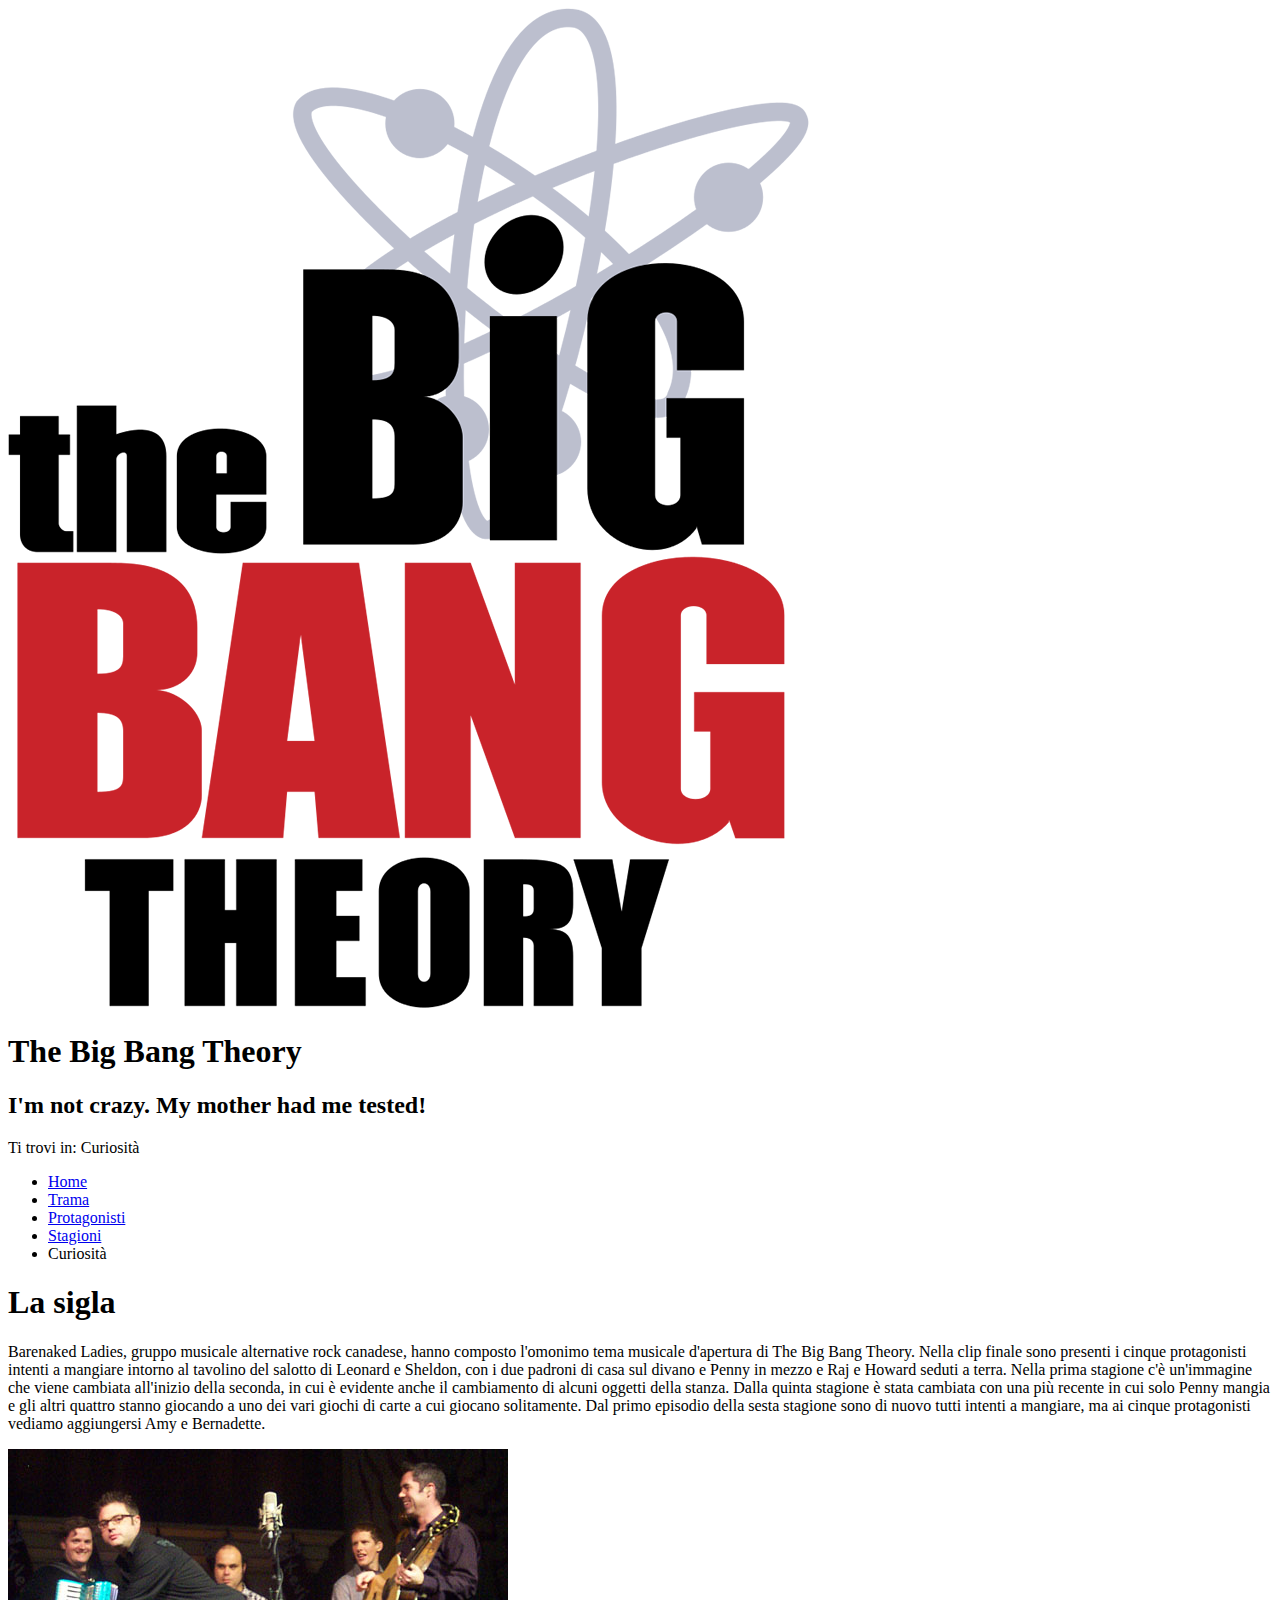
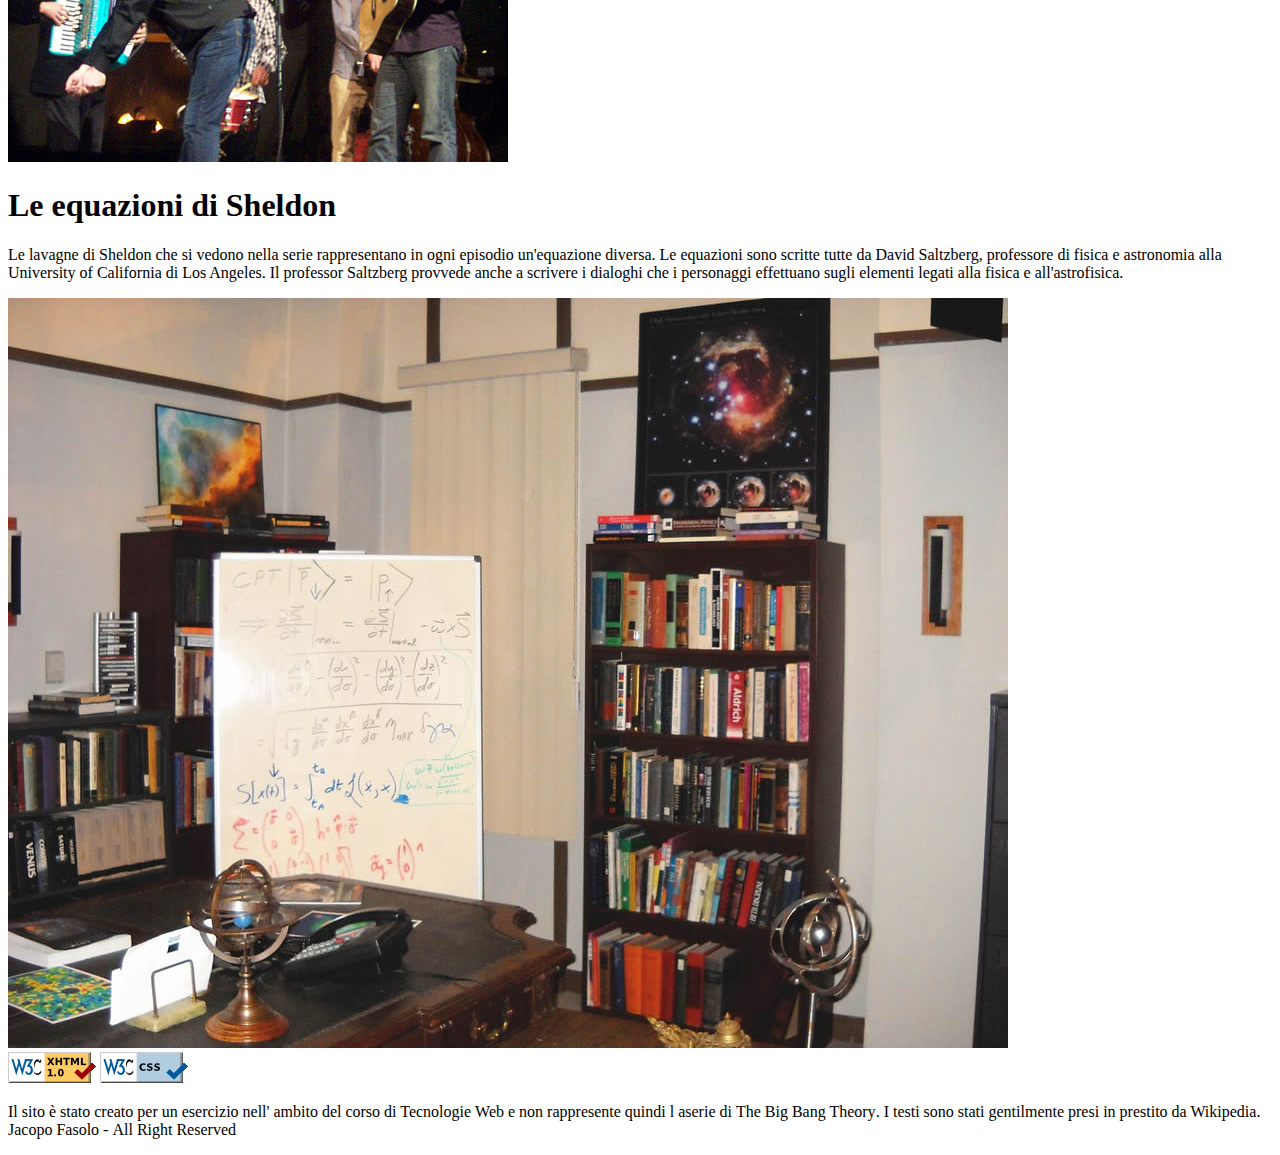
==== curiosita.html @ 84a4f1a1 "secondo laboratorio" ====
<!DOCTYPE html PUBLIC "-//W3C//DTD XHTML 1.0 Strict//EN" "http://www.w3.org/TR/xhtml1/DTD/xhtml1-strict.dtd">

<html xmlns="http://www.w3.org/1999/xhtml" xml:lang="it" lang="it">

<head>
	<title>The Big Bang Theory Curiosità (Lab TecWeb 17/18</title>
	<meta http-equiv="Content-Type" content="text/html; charset=utf-8"/>
</head>

<body>
	<div id="header">
		<img src="IMG/tbbtlogo.png" alt="The Big Bang Theory Logo"/>
		<h1 lang="en">The Big Bang Theory</h1>
		<h2 id="subtitle" lang="en">I'm not crazy. My mother had me tested!</h2>
	</div>
	<div id="breadcrumb">
		<p>Ti trovi in: Curiosità</p>
	</div>
	
	<ul id="menu">
		<li><a href="index.html">Home</a></li>
		<li><a href="trama.html">Trama</a></li>
		<li><a href="protagonisti.html">Protagonisti</a></li>
		<li><a href="stagioni.html">Stagioni</a></li>
		<li>Curiosità</li>
	</ul>
	
	<div id="body">
		<h1>La sigla</h1> 
		<p>Barenaked Ladies, gruppo musicale alternative rock canadese, hanno composto l'omonimo tema musicale d'apertura di The Big Bang Theory. Nella clip finale sono presenti i cinque protagonisti intenti a mangiare intorno al tavolino del salotto di Leonard e Sheldon, con i due padroni di casa sul divano e Penny in mezzo e Raj e Howard seduti a terra. Nella prima stagione c'è un'immagine che viene cambiata all'inizio della seconda, in cui è evidente anche il cambiamento di alcuni oggetti della stanza. Dalla quinta stagione è stata cambiata con una più recente in cui solo Penny mangia e gli altri quattro stanno giocando a uno dei vari giochi di carte a cui giocano solitamente. Dal primo episodio della sesta stagione sono di nuovo tutti intenti a mangiare, ma ai cinque protagonisti vediamo aggiungersi Amy e Bernadette.</p>

		<img src="IMG/Barenaked_Ladies.jpg" alt="Scena tratta dall serie"/>

		<h1>Le equazioni di Sheldon</h1>
		<p>Le lavagne di Sheldon che si vedono nella serie rappresentano in ogni episodio un'equazione diversa. Le equazioni sono scritte tutte da David Saltzberg, professore di fisica e astronomia alla University of California di Los Angeles. Il professor Saltzberg provvede anche a scrivere i dialoghi che i personaggi effettuano sugli elementi legati alla fisica e all'astrofisica.</p>

		<img src="IMG/big_bang_office.jpg" alt="lavagna"/>

	</div>
	
	<div id="footer">
		<img src="IMG/valid-xhtml10.png" alt="valid html"/>
		<img src="IMG/vcss-blue.gif" alt="valid css"/>
		<p>Il sito è stato creato per un esercizio nell' ambito del corso di Tecnologie <span lang="en">Web</span> e non rappresente quindi l aserie di <span lang="en">The Big Bang Theory</span>. I testi sono stati gentilmente presi in prestito da Wikipedia.
		Jacopo Fasolo - <span lang="en">All Right Reserved</span></p>
		
	</div>
</body>
</html>
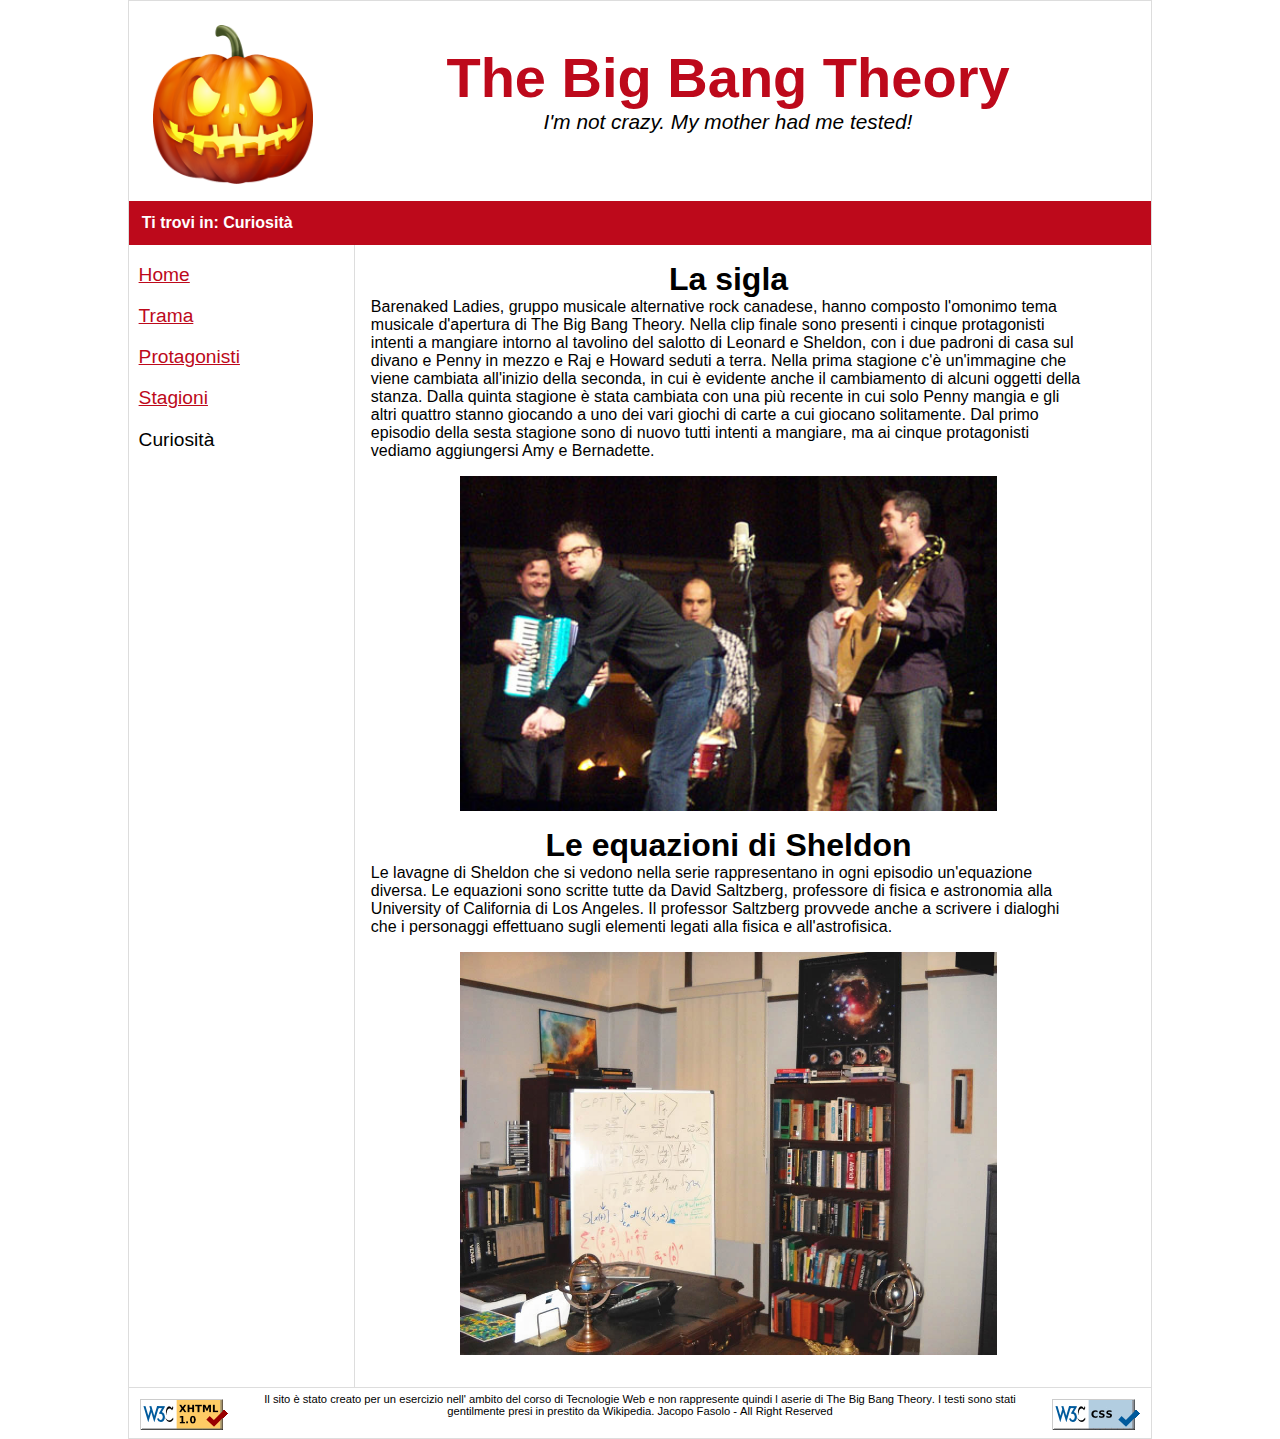
==== commit 927f6693: "finito css per screen e mobile" ====
--- a/curiosita.html
+++ b/curiosita.html
@@ -5,11 +5,13 @@
 <head>
 	<title>The Big Bang Theory Curiosità (Lab TecWeb 17/18</title>
 	<meta http-equiv="Content-Type" content="text/html; charset=utf-8"/>
+	<link rel="stylesheet" type="text/css" href="stile.css" media="screen" />
+	<link rel="stylesheet" type="text/css" href="mobile.css" media="handheld, screen and (max-width:480px), onlyscreen and (max-device-width:480px)"/>
 </head>
 
 <body>
 	<div id="header">
-		<img src="IMG/tbbtlogo.png" alt="The Big Bang Theory Logo"/>
+		<img id="logo" src="IMG2/zucca_logo.png" alt="The Big Bang Theory Logo"/>
 		<h1 lang="en">The Big Bang Theory</h1>
 		<h2 id="subtitle" lang="en">I'm not crazy. My mother had me tested!</h2>
 	</div>
@@ -39,11 +41,10 @@
 	</div>
 	
 	<div id="footer">
-		<img src="IMG/valid-xhtml10.png" alt="valid html"/>
-		<img src="IMG/vcss-blue.gif" alt="valid css"/>
+		<img id="htmlvalido" src="IMG/valid-xhtml10.png" alt="valid html"/>
+		<img id="cssvalido" src="IMG/vcss-blue.gif" alt="valid css"/>
 		<p>Il sito è stato creato per un esercizio nell' ambito del corso di Tecnologie <span lang="en">Web</span> e non rappresente quindi l aserie di <span lang="en">The Big Bang Theory</span>. I testi sono stati gentilmente presi in prestito da Wikipedia.
 		Jacopo Fasolo - <span lang="en">All Right Reserved</span></p>
-		
 	</div>
 </body>
 </html>
--- a/stile.css
+++ b/stile.css
@@ -0,0 +1,152 @@
+ /* reset delle impostazioni del browser*/
+
+* { /*seleziono tutti i componenti della mia pagina html, priorita molto bassa*/
+	padding :0em;
+	margin :0em;	
+}
+
+html, body{ 
+	max-width: 1024px;/*dimensione massima della pagina*/
+	margin:auto; /*gestisce il posizionamento collocando la pagina al centro*/
+	font-family: Verdana, Arial, Helvetica, sans-serif;
+	font-size: 100%;/*font grande quanto le preferenze impostate dall'utente*/
+}
+
+body {
+	border: 1px solid #DDD; /*linea sottile tutto intorno alla pagina*/
+}
+
+/* ==============
+ * SEZIONE HEADER
+ * ==============
+ */ 
+
+#header {
+	text-align: center;
+	min-height: 10.5em;/*scelto cosi in modo che il div dell'header abbia la stessa altezza dell'immagine*/
+	padding: 1em;
+}
+
+#logo {
+	float: left;
+	width: 10em;
+	margin: 0.5em;
+}
+
+#header h1 {
+	padding-top: 0.5em;
+	color: #BD091B;
+	font-size: 3.5em;
+}
+
+#header h2{
+	font-size: 1.3em;
+	font-style: italic;
+	font-weight: normal;
+}
+
+/* ==================
+ * SEZIONE BREADCRUMB
+ * ==================
+ */ 
+
+#breadcrumb{
+	background-color: #BD091B;
+	color: white;
+	font-size: 1em;
+	padding: 0.8em;
+	font-weight: bold;
+}
+
+/* ============
+ * SEZIONE MENU
+ * ============
+ */ 
+
+#menu {
+	float: left;
+	width: 20%;
+	padding:0.5em;
+	font-size: 1.2em;
+}
+
+li {
+	padding-top: 0.5em;
+	list-style-type: none; /*per rimuovere i puntini alla sinistra degli elementi della lista*/
+	padding-bottom: 0.5em;
+}
+
+a:link {
+	color: #BD091B;
+}
+
+a:visited {
+	color: #CD091B;
+}
+
+a:hover {
+	background-color: #EEE;
+}
+
+/* ============
+ * SEZIONE BODY
+ * ============
+ */
+
+#body {
+	margin-left: 22%; /*per lasciare lo spazio a sinistra per il menu*/
+	border-left: 1px solid #DDD;
+	width: 70%; /*100% - 20% di menu - 10% di bordo intorno*/ 
+	padding: 1em;
+}
+
+#body img {
+	width: 75%;
+	display: block;
+	margin: auto;
+	padding: 1em;
+}
+
+#body h1{
+	text-align: center;
+	font-weight: bold;
+}
+
+/* ==============
+ * SEZIONE FOOTER
+ * ==============
+ */
+
+#footer {
+	border-top: 1px solid #DDD;
+	text-align:center;
+	padding: 0.5em;
+	font-size: 0.7em;
+	min-height: 3.5em;
+}
+
+#htmlvalido {
+	float: left;
+	padding: 0.5em;
+}
+
+#cssvalido {
+	float: right;
+	padding: 0.5em;
+}
+
+/* =======
+ * TABELLA
+ * =======
+ */
+ 
+ th, #tablefooter{
+	background-color: #BD091B;
+	color: white;
+	
+ }
+ 
+ td {
+	border: 1px solid #DDD;
+ }
+
--- a/mobile.css
+++ b/mobile.css
@@ -0,0 +1,36 @@
+/*css utilizzato per la visualizzazione su mobile*/
+/*in questo documento basta sovrascivere le modifiche da applicare al documento stile.css, in quanto la pagina se visualizzata su mobile carica prima il file stile.css(con laversione per schermo grande), e questo documento semplicemente sovrascrive le modifiche da fare per la parte mobile*/
+
+#logo {
+	display: none;
+}
+
+#menu {
+	float: none; /*resetta l'attributo float in modo che segua il normale comportamento*/
+	font-size: 1.1em; /*ingrandisco un po il testo in modo che sia piu leggibile da schermi piccoli*/
+	padding: 1em;
+	width: 100%;
+	text-align: center;
+	padding-left: 0em;
+}
+
+#body {
+	width:95%;
+	padding: 1em;
+	border: 0;
+	margin: 0;
+}
+
+#header {
+	min-height: 0em;
+}
+
+#header h1 {
+	font-size: 2.9em;
+	margin-left: 0;
+}
+
+#header h2 {
+	font-size: 1.3em;
+	margin-left: 0;
+}
